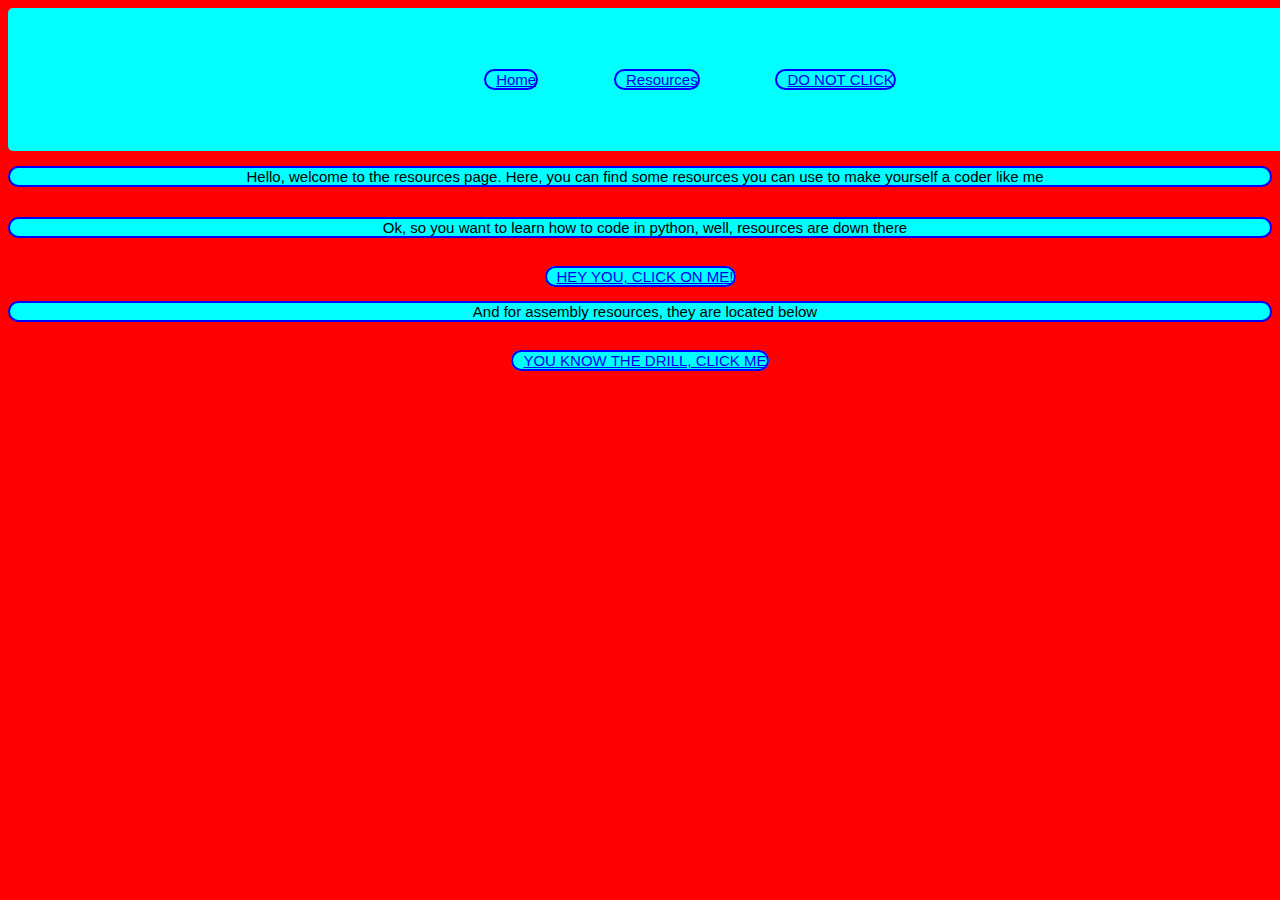
==== E.html @ 6ba66c97 "Importing official website" ====
<!DOCTYPE html>
<html>
<head>
  <link href="Resources.css" rel="stylesheet" type="text/css" />
</head>
<body>
  <div class="topnav">
    <nav class = "nav-links">
      <li class = "nav-item">
        <a href = "index.html"> Home </a>
      </li>
      <li class = "nav-item">
        <a href = "E.html"> Resources </a>
      <li class = "nav-item">
        <a href = "JUMPSCARE.html"> DO NOT CLICK </a>
      </li>
    </nav>
  </div>  
    <p>
      Hello, welcome to the resources page. Here, you can find some resources you can use to make yourself a coder like me
    </p>
    <p>
        Ok, so you want to learn how to code in python, well, resources are down there
    </p>
    <div class = "button">
    <a href="https://www.w3schools.com/python/"> HEY YOU, CLICK ON ME! </a>
    </div>
    <p>
        And for assembly resources, they are located below
    </p>
    <div class = "button">
    <a href = "https://www.tutorialspoint.com/assembly_programming/index.html" align = "center"> YOU KNOW THE DRILL, CLICK ME</a>
    </div>
</body>

</html>
---- Resources.css ----
html{
    height: 100%;
    width: 100%;
    background-color: red;
  }
  
  .nav-links{
  
    font-size: 15px;
    margin: auto;
    padding: 50px;
    border-radius: 5px;
    display: flex;
    justify-content: center; 
    background-color: aqua;
    width: 100%;
  
  }
  
  .nav-item{
    padding: 1%;
    margin-left: 2%;
    margin-right: 2%;
    background-color: aqua;
    list-style: none;
  
  }

  .button{
    text-align: center;
    margin: auto;
    left: 200px;
  }
  
  a{
    font-family: "Avantgarde, TeX Gyre Adventor, URW Gothic L", sans-serif;
    border: blue solid 2px;
    background-color:aqua;
    border-radius: 30px;
    font-size: 15px;
    margin-bottom: 30px;
    padding-left: 10px;
    text-align: center;
    margin: auto;
    
  }

  p{
    font-family: "Avantgarde, TeX Gyre Adventor, URW Gothic L", sans-serif;
    border: blue solid 2px;
    background-color:aqua;
    border-radius: 30px;
    font-size: 15px;
    margin-bottom: 30px;
    padding-left: 10px;
    text-align: center;
  }
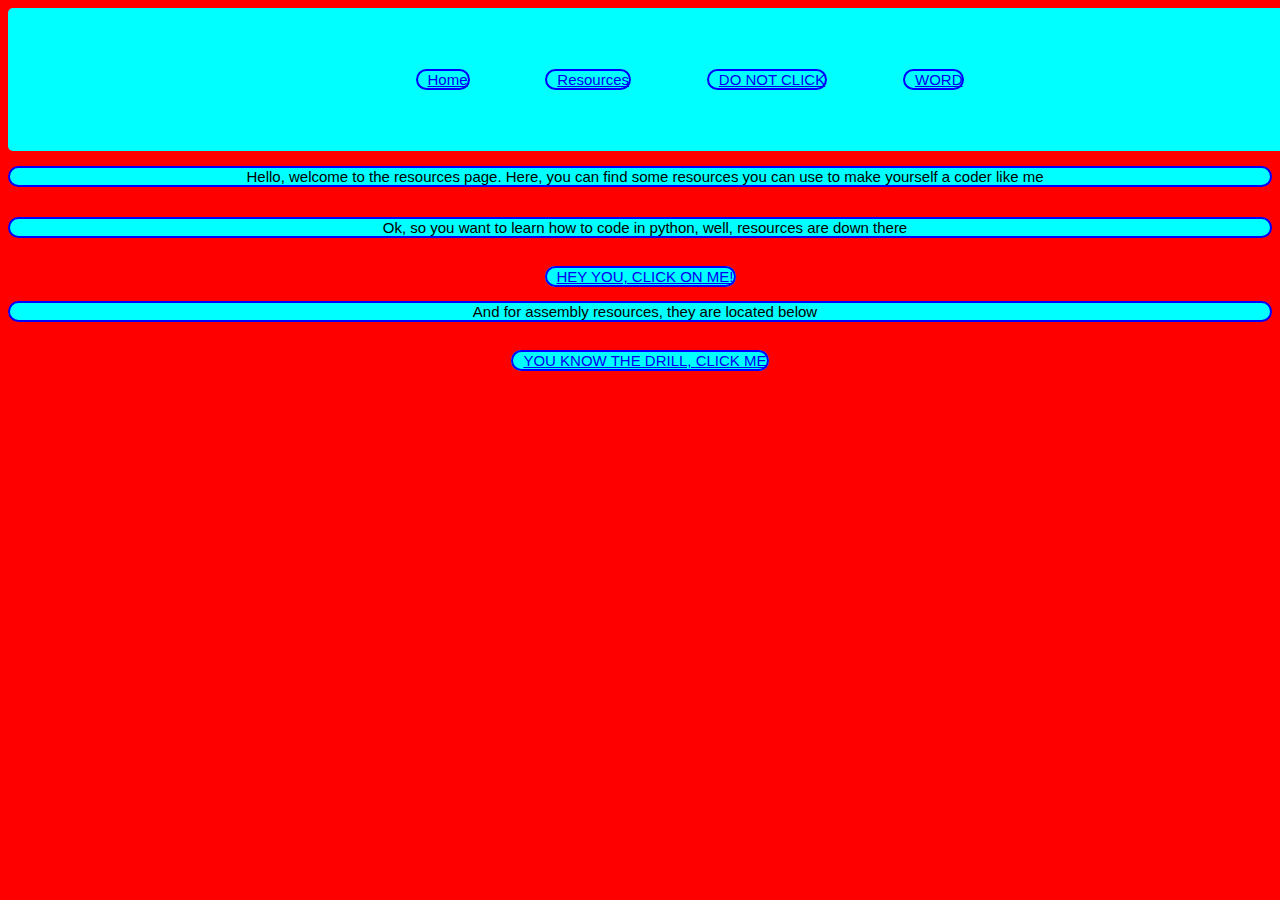
==== commit 046a61e2: "WORD" ====
--- a/E.html
+++ b/E.html
@@ -8,11 +8,12 @@
     <nav class = "nav-links">
       <li class = "nav-item">
         <a href = "index.html"> Home </a>
-      </li>
       <li class = "nav-item">
         <a href = "E.html"> Resources </a>
       <li class = "nav-item">
         <a href = "JUMPSCARE.html"> DO NOT CLICK </a>
+      <li class = "nav-item">
+        <a href = WORD.html> WORD </a>
       </li>
     </nav>
   </div>  
